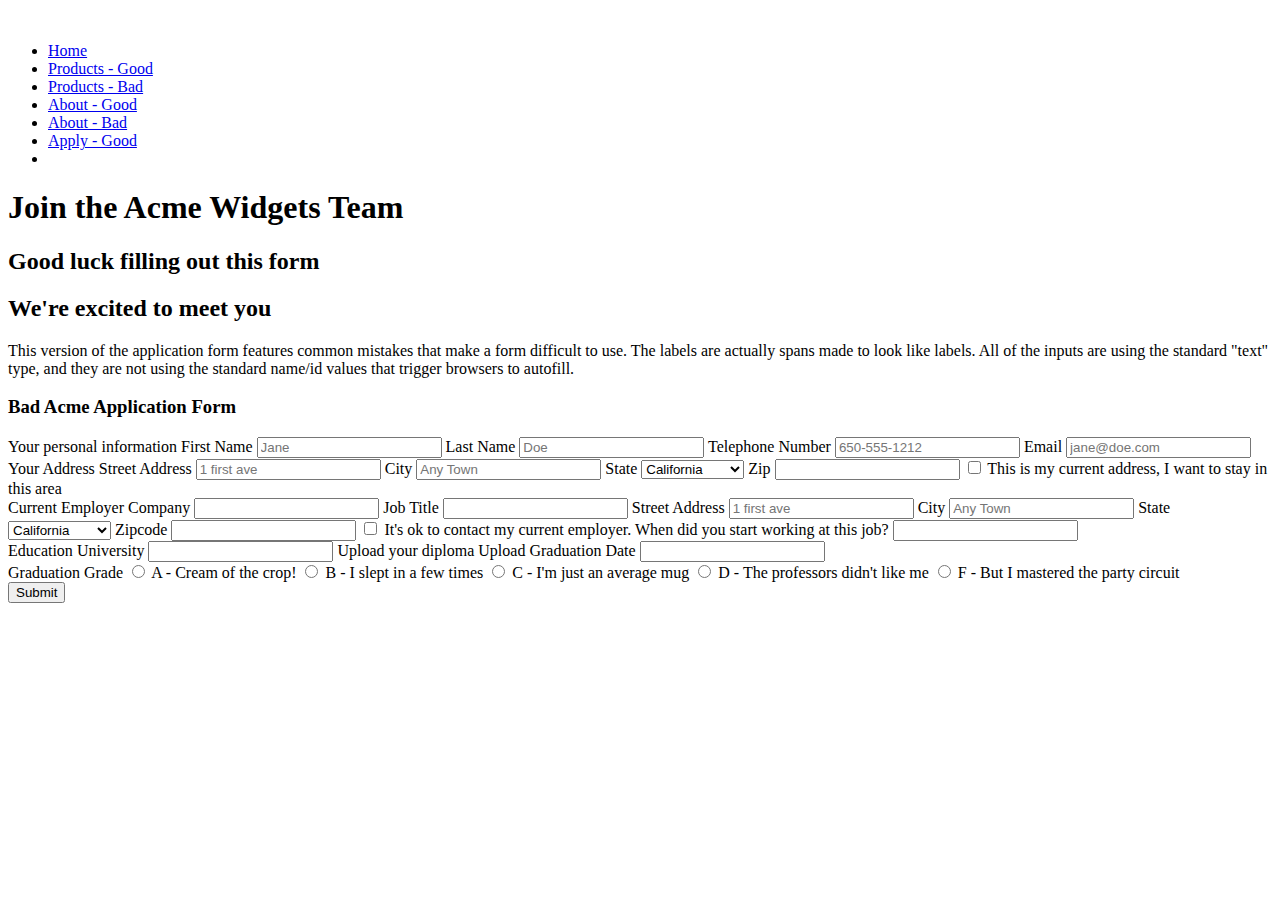
==== apply-bad.html @ 92555104 "Main changes is in content-bad.html and adding an image folder. And rest other html files changes ar" ====
<!doctype html>
<html lang="en">
<head>
    <meta charset="utf-8">
<meta name="viewport" content="width=device-width, initial-scale=1.0">
<meta name="description" content="A test web site for accessibility evaluations">

    <title>Apply to Acme - the bad version | Acme Widgets</title>
<link rel="stylesheet" href="css/pure.css">
<link href="https://rawgithub.com/tilomitra/csstypography/master/css/pure-typography.css" type="text/css" rel="stylesheet">

<style>
#menu .pure-menu-selected, #menu .pure-menu-heading {color:#fff;}
.visually-hidden {
position: absolute !important;
clip: rect(1px 1px 1px 1px); /* IE6, IE7 */
clip: rect(1px, 1px, 1px, 1px);
padding:0 !important;
border:0 !important;
height: 1px !important;
width: 1px !important;
overflow: hidden;
}
body:hover .visually-hidden a,
body:hover .visually-hidden input,
body:hover .visually-hidden button {
display: none !important;
}
</style>
    <!--[if lte IE 8]>
        <link rel="stylesheet" href="css/layouts/side-menu-old-ie.css">
    <![endif]-->
    <!--[if gt IE 8]><!-->
        <link rel="stylesheet" href="css/layouts/side-menu.css">
    <!--<![endif]-->

</head>
<body>

<div id="layout" class="pure-type">
    <!-- Menu toggle -->
    <a href="#menu" id="menuLink" class="menu-link">
        <!-- Hamburger icon -->
        <span></span>
        <i class="visually-hidden">Navigation</i>
    </a>

    <div id="menu">
        <div class="pure-menu">
            <a class="pure-menu-heading" href="index.html">Acme</a>

            <ul class="pure-menu-list" role="navigation">
                <li class="pure-menu-item"><a href="index.html" class="pure-menu-link">Home</a></li>
                <li class="pure-menu-item"><a href="data-good.html" class="pure-menu-link">Products - Good</a></li>
                <li class="pure-menu-item"><a href="data-bad.html" class="pure-menu-link">Products - Bad</a></li>
                <li class="pure-menu-item"><a href="content-good.html" class="pure-menu-link">About - Good</a></li>
                <li class="pure-menu-item"><a href="content-bad.html" class="pure-menu-link">About - Bad</a></li>
                <li class="pure-menu-item"><a href="apply.html" class="pure-menu-link" >Apply - Good</a></li>
                <li class="pure-menu-item"><a href="apply-bad.html" class="pure-menu-link pure-menu-selected">Apply - Bad</a></li>
            </ul>
        </div>
    </div>

    <main id="main">
        
         <header class="header">
            <h1>Join the Acme Widgets Team</h1>
            <h2>Good luck filling out this form</h2>
        </header>

        <div class="content">
            <h2 class="content-subhead">We're excited to meet you</h2>
            <p>
                This version of the application form features common mistakes that make a form difficult to use. The labels are actually spans made to look like labels. All of the inputs are using the standard "text" type, and they are not using the standard name/id values that trigger browsers to autofill.
            </p>

            <h3 class="content-subhead">Bad Acme Application Form</h3>
           <form action="thankyou.html" class="pure-form pure-form-stacked">
           <div class="pure-g">
           <div class="fieldset pure-u-1-2"><!-- div instead of fieldset -->
           <span class="legend">Your personal information</span><!-- span instead of legend -->
           <span class="label"  >First Name</span><!-- span instead of label -->
           <input type="text	" name="f" id="f"  placeholder="Jane"><!-- placeholder is not an adequate label -->
           
           <span class="label">Last Name</span>
           <input type="text	" name="l" id="l"  placeholder="Doe">
           
           
           <span class="label">Telephone Number</span>
           <input type="tel" name="t" id="t"  placeholder="650-555-1212">
           
           
           <span class="label">Email</span>
           <input type="email" name="e" id="e"  placeholder="jane@doe.com">
           </div>
           <div class="pure-u-1-2 fieldset">
           <span class="legend">Your Address</span>
           <span class="label"  >Street Address</span>
           <input type="text	" name="s" id="s"  placeholder="1 first ave">
           <span class="label"  >City</span>
           <input type="text" name="c" id="c" placeholder="Any Town">
           <span class="label" >State</span>
           <select id="st" name="st">
           <option>California</option>
           <option>Not California</option>
           </select>
           <span class="label">Zip</span>
           <input type="text" name="z" id="z">
           <span class="label pure-checkbox">
           <input type="checkbox" name="current" id="current">
           This is my current address, I want to stay in this area</span>
           
           </div>
           <div class="pure-u-1-2 fieldset">
           <span class="legend">Current Employer</span>
           <span class="label"  >Company</span>
           <input type="text" name="co" id="co">
           <span class="label"  >Job Title</span>
           <input type="text" id="jo" name="jo">
           <span class="label"  >Street Address</span>
           <input type="text	" name="estreet" id="estreet"  placeholder="1 first ave">
           <span class="label"  >City</span>
           <input type="text" name="ecity" id="ecity" placeholder="Any Town">
           <span class="label"  >State</span>
           <select id="estate" name="estate">
           <option>California</option>
           <option>Not California</option>
           </select>
           <span class="label" >Zipcode</span>
           <input type="text" name="ezip" id="ezip">
           <span class="label pure-checkbox">
           <input type="checkbox" name="contact" id="contact">
           It's ok to contact my current employer.
           </span>
           <span class="label" >When did you start working at this job?</span>
           <input type="text" id="start" name="start">
           </div>
           <div class="pure-u-1-2 fieldset">
           <span class="legend">Education</span>
           <span class="label"  >University</span>
           <input type="text" name="uni" id="uni">
           <span class="label"  for="diploma">Upload your diploma</span>
           <span class="pure-button" onClick="alert('nice diploma!');">Upload</span>
           <span class="label"  >Graduation Date</span>
           <input type="text" name="grad" id="grad">
           <div class="fieldset">
           <span class="legend">Graduation Grade</span>
           <span class="label pure-radio">
           <input type="radio" name="grade" value="a">
           A - Cream of the crop!</span>
           
           <span class="label pure-radio">
           <input type="radio" name="grade" value="b">
           B - I slept in a few times</span>
           
           
           <span class="label pure-radio">
           <input type="radio" name="grade" value="c">
           C - I'm just an average mug</span>
           
           <span class="label pure-radio">
           <input type="radio" name="grade" value="d">
           D - The professors didn't like me</span>
           
           <span class="label pure-radio">
           <input type="radio" name="grade" value="f">
           F - But I mastered the party circuit</span>
           </div>
           </div>
           </div>
           <button  type="submit" class="pure-button pure-button-primary">Submit</button>
           </form>
           </div>
           
    </main>
</div>

<script src="js/ui.js"></script>

</body>
</html>
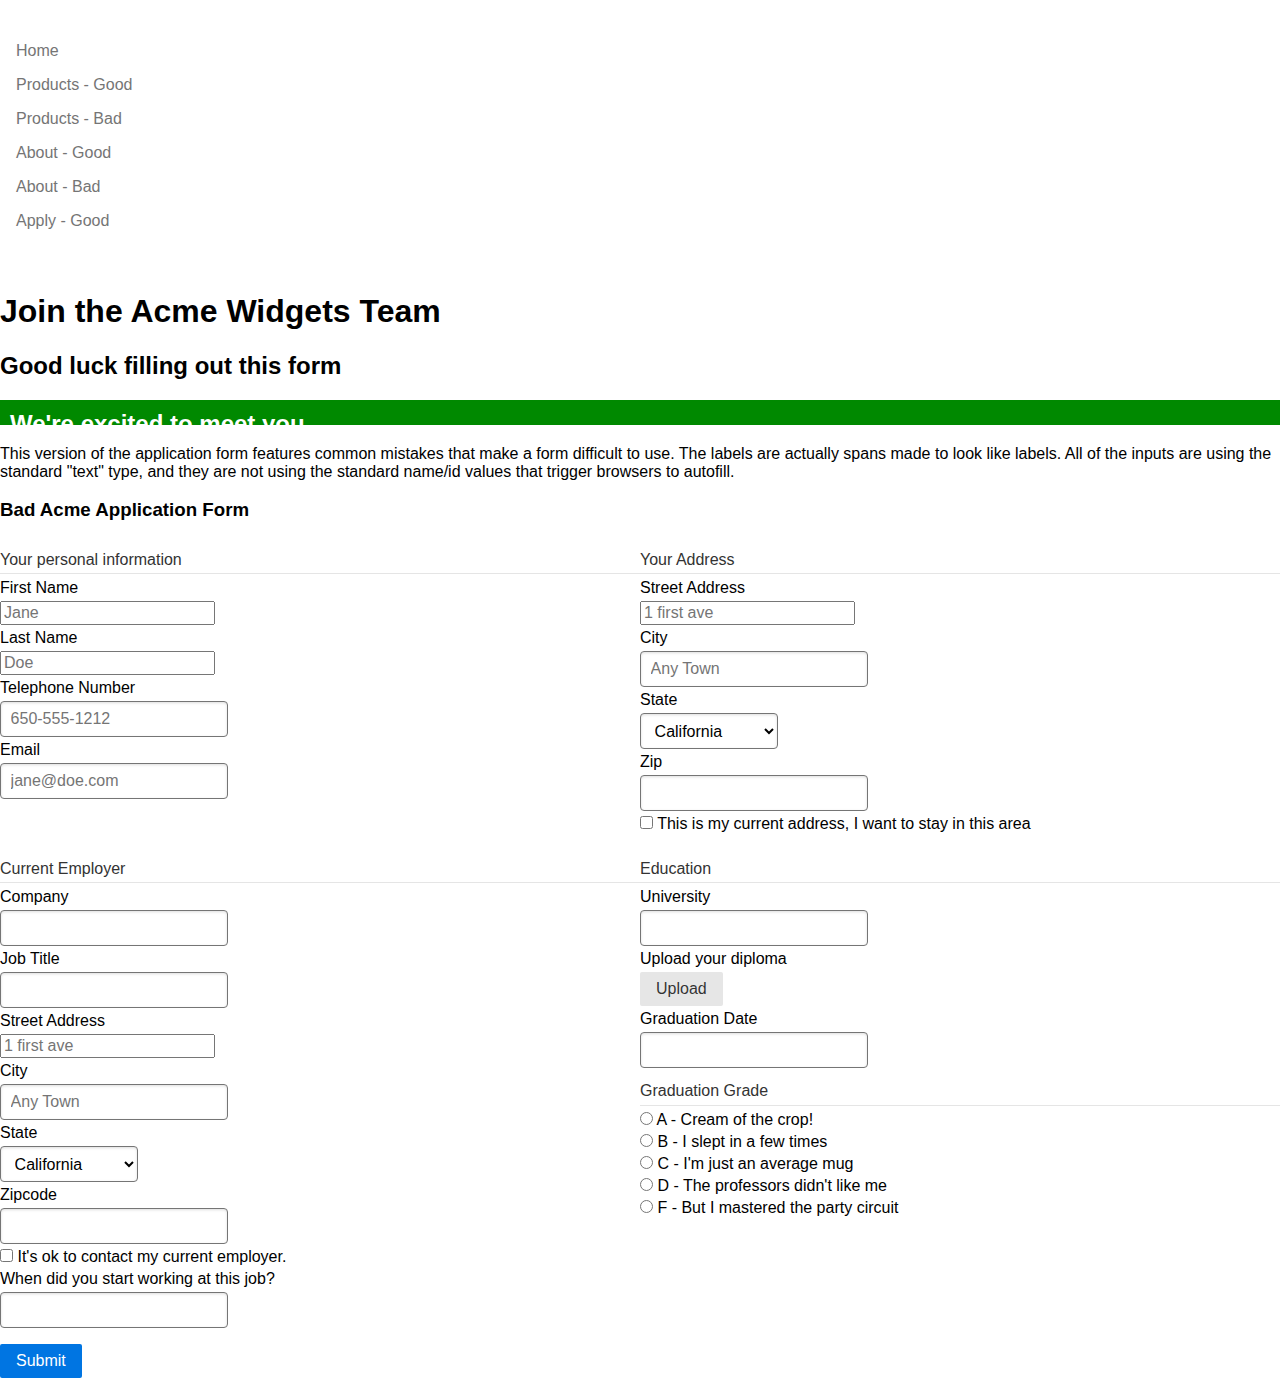
==== commit 4caea02c: "updated with new errors" ====
--- a/apply-bad.html
+++ b/apply-bad.html
@@ -7,6 +7,7 @@
 
     <title>Apply to Acme - the bad version | Acme Widgets</title>
 <link rel="stylesheet" href="css/pure.css">
+<link rel="stylesheet" href="css/goodbad.css">
 <link href="https://rawgithub.com/tilomitra/csstypography/master/css/pure-typography.css" type="text/css" rel="stylesheet">
 
 <style>
@@ -56,7 +57,7 @@
                 <li class="pure-menu-item"><a href="content-good.html" class="pure-menu-link">About - Good</a></li>
                 <li class="pure-menu-item"><a href="content-bad.html" class="pure-menu-link">About - Bad</a></li>
                 <li class="pure-menu-item"><a href="apply.html" class="pure-menu-link" >Apply - Good</a></li>
-                <li class="pure-menu-item"><a href="apply-bad.html" class="pure-menu-link pure-menu-selected">Apply - Bad</a></li>
+                <li class="pure-menu-item"><a href="apply-bad.html" class="pure-menu-link pure-menu-selected" aria-current="page">Apply - Bad</a></li>
             </ul>
         </div>
     </div>
@@ -69,7 +70,7 @@
         </header>
 
         <div class="content">
-            <h2 class="content-subhead">We're excited to meet you</h2>
+            <h2 class=" callout bad">We're excited to meet you</h2>
             <p>
                 This version of the application form features common mistakes that make a form difficult to use. The labels are actually spans made to look like labels. All of the inputs are using the standard "text" type, and they are not using the standard name/id values that trigger browsers to autofill.
             </p>
@@ -79,7 +80,7 @@
            <div class="pure-g">
            <div class="fieldset pure-u-1-2"><!-- div instead of fieldset -->
            <span class="legend">Your personal information</span><!-- span instead of legend -->
-           <span class="label"  >First Name</span><!-- span instead of label -->
+           <span class="label"  role="contact">First Name</span><!-- span instead of label -->
            <input type="text	" name="f" id="f"  placeholder="Jane"><!-- placeholder is not an adequate label -->
            
            <span class="label">Last Name</span>
@@ -112,7 +113,7 @@
            
            </div>
            <div class="pure-u-1-2 fieldset">
-           <span class="legend">Current Employer</span>
+           <span class="legend" aria-super="true">Current Employer</span>
            <span class="label"  >Company</span>
            <input type="text" name="co" id="co">
            <span class="label"  >Job Title</span>
@@ -129,7 +130,7 @@
            <span class="label" >Zipcode</span>
            <input type="text" name="ezip" id="ezip">
            <span class="label pure-checkbox">
-           <input type="checkbox" name="contact" id="contact">
+           <input type="checkbox" name="contact" id="contact" aria-selected="not yet">
            It's ok to contact my current employer.
            </span>
            <span class="label" >When did you start working at this job?</span>
--- a/css/pure.css
+++ b/css/pure.css
@@ -0,0 +1,772 @@
+@charset "UTF-8";
+
+/* some of these rules have classes that reflect semantic markup. This was added by Ted and is not part of Pure.css. This is to enable the bad versions of pages that don't use pseudo-semantic markup.  for instance span.label instead of a label*/
+/*!
+Pure v0.6.0
+Copyright 2014 Yahoo! Inc. All rights reserved.
+Licensed under the BSD License.
+https://github.com/yahoo/pure/blob/master/LICENSE.md
+*/
+/*!
+normalize.css v^3.0 | MIT License | git.io/normalize
+Copyright (c) Nicolas Gallagher and Jonathan Neal
+*/
+/*! normalize.css v3.0.2 | MIT License | git.io/normalize */html {
+	font-family: sans-serif;
+	-ms-text-size-adjust: 100%;
+	-webkit-text-size-adjust: 100%
+}
+body {
+	margin: 0
+}
+article, aside, details, figcaption, figure, footer, header, hgroup, main, menu, nav, section, summary {
+	display: block
+}
+audio, canvas, progress, video {
+	display: inline-block;
+	vertical-align: baseline
+}
+audio:not([controls]) {
+	display: none;
+	height: 0
+}
+[hidden], template {
+	display: none
+}
+a, .fakelink {
+	background-color: transparent;
+	color: #0077C5;
+	text-decoration: underline
+}
+a:active, a:hover, a:focus {
+	outline: 0;
+	text-decoration:none;
+	color:#21ABF6;
+}
+abbr[title] {
+	border-bottom: 1px dotted
+}
+b, strong {
+	font-weight: 700
+}
+dfn {
+	font-style: italic
+}
+h1, .h1 {
+	font-size: 2em;
+	margin: .67em 0
+}
+mark {
+	background: #ff0;
+	color: #000
+}
+small {
+	font-size: 80%
+}
+sub, sup {
+	font-size: 75%;
+	line-height: 0;
+	position: relative;
+	vertical-align: baseline
+}
+sup {
+	top: -.5em
+}
+sub {
+	bottom: -.25em
+}
+img {
+	border: 0
+}
+svg:not(:root) {
+	overflow: hidden
+}
+figure {
+	margin: 1em 40px
+}
+hr {
+	-moz-box-sizing: content-box;
+	box-sizing: content-box;
+	height: 0
+}
+pre {
+	overflow: auto
+}
+code, kbd, pre, samp {
+	font-family: monospace, monospace;
+	font-size: 1em
+}
+button, input, optgroup, select, textarea {
+	color: inherit;
+	font: inherit;
+	margin: 0
+}
+button {
+	overflow: visible
+}
+button, select {
+	text-transform: none
+}
+button, html input[type=button], input[type=reset], input[type=submit] {
+	-webkit-appearance: button;
+	cursor: pointer
+}
+button[disabled], html input[disabled] {
+	cursor: default
+}
+button::-moz-focus-inner, input::-moz-focus-inner {
+border:0;
+padding:0
+}
+input {
+	line-height: normal
+}
+input[type=checkbox], input[type=radio] {
+	box-sizing: border-box;
+	padding: 0
+}
+input[type=number]::-webkit-inner-spin-button, input[type=number]::-webkit-outer-spin-button {
+height:auto
+}
+input[type=search] {
+	-webkit-appearance: textfield;
+	-moz-box-sizing: content-box;
+	-webkit-box-sizing: content-box;
+	box-sizing: content-box
+}
+input[type=search]::-webkit-search-cancel-button, input[type=search]::-webkit-search-decoration {
+-webkit-appearance:none
+}
+fieldset, .fieldset {
+	border: 1px solid silver;
+	margin: 0 2px;
+	padding: .35em .625em .75em
+}
+legend, .legend {
+	border: 0;
+	padding: 0
+}
+textarea {
+	overflow: auto
+}
+optgroup {
+	font-weight: 700
+}
+table {
+	border-collapse: collapse;
+	border-spacing: 0
+}
+td, th {
+	padding: 0
+}
+.hidden, [hidden] {
+	display: none!important
+}
+.pure-img {
+	max-width: 100%;
+	height: auto;
+	display: block
+}
+.pure-g {
+	letter-spacing: -.31em;
+*letter-spacing:normal;
+*word-spacing:-.43em;
+	text-rendering: optimizespeed;
+	font-family: FreeSans, Arimo, "Droid Sans", Helvetica, Arial, sans-serif;
+	display: -webkit-flex;
+	-webkit-flex-flow: row wrap;
+	display: -ms-flexbox;
+	-ms-flex-flow: row wrap;
+	-ms-align-content: flex-start;
+	-webkit-align-content: flex-start;
+	align-content: flex-start
+}
+.opera-only :-o-prefocus, .pure-g {
+word-spacing:-.43em
+}
+.pure-u {
+	display: inline-block;
+*display:inline;
+	zoom: 1;
+	letter-spacing: normal;
+	word-spacing: normal;
+	vertical-align: top;
+	text-rendering: auto
+}
+.pure-g [class *="pure-u"] {
+	font-family: sans-serif
+}
+.pure-u-1, .pure-u-1-1, .pure-u-1-2, .pure-u-1-3, .pure-u-2-3, .pure-u-1-4, .pure-u-3-4, .pure-u-1-5, .pure-u-2-5, .pure-u-3-5, .pure-u-4-5, .pure-u-5-5, .pure-u-1-6, .pure-u-5-6, .pure-u-1-8, .pure-u-3-8, .pure-u-5-8, .pure-u-7-8, .pure-u-1-12, .pure-u-5-12, .pure-u-7-12, .pure-u-11-12, .pure-u-1-24, .pure-u-2-24, .pure-u-3-24, .pure-u-4-24, .pure-u-5-24, .pure-u-6-24, .pure-u-7-24, .pure-u-8-24, .pure-u-9-24, .pure-u-10-24, .pure-u-11-24, .pure-u-12-24, .pure-u-13-24, .pure-u-14-24, .pure-u-15-24, .pure-u-16-24, .pure-u-17-24, .pure-u-18-24, .pure-u-19-24, .pure-u-20-24, .pure-u-21-24, .pure-u-22-24, .pure-u-23-24, .pure-u-24-24 {
+	display: inline-block;
+*display:inline;
+	zoom: 1;
+	letter-spacing: normal;
+	word-spacing: normal;
+	vertical-align: top;
+	text-rendering: auto
+}
+.pure-u-1-24 {
+	width: 4.1667%;
+*width:4.1357%
+}
+.pure-u-1-12, .pure-u-2-24 {
+	width: 8.3333%;
+*width:8.3023%
+}
+.pure-u-1-8, .pure-u-3-24 {
+	width: 12.5%;
+*width:12.469%
+}
+.pure-u-1-6, .pure-u-4-24 {
+	width: 16.6667%;
+*width:16.6357%
+}
+.pure-u-1-5 {
+	width: 20%;
+*width:19.969%
+}
+.pure-u-5-24 {
+	width: 20.8333%;
+*width:20.8023%
+}
+.pure-u-1-4, .pure-u-6-24 {
+	width: 25%;
+*width:24.969%
+}
+.pure-u-7-24 {
+	width: 29.1667%;
+*width:29.1357%
+}
+.pure-u-1-3, .pure-u-8-24 {
+	width: 33.3333%;
+*width:33.3023%
+}
+.pure-u-3-8, .pure-u-9-24 {
+	width: 37.5%;
+*width:37.469%
+}
+.pure-u-2-5 {
+	width: 40%;
+*width:39.969%
+}
+.pure-u-5-12, .pure-u-10-24 {
+	width: 41.6667%;
+*width:41.6357%
+}
+.pure-u-11-24 {
+	width: 45.8333%;
+*width:45.8023%
+}
+.pure-u-1-2, .pure-u-12-24 {
+	width: 50%;
+*width:49.969%
+}
+.pure-u-13-24 {
+	width: 54.1667%;
+*width:54.1357%
+}
+.pure-u-7-12, .pure-u-14-24 {
+	width: 58.3333%;
+*width:58.3023%
+}
+.pure-u-3-5 {
+	width: 60%;
+*width:59.969%
+}
+.pure-u-5-8, .pure-u-15-24 {
+	width: 62.5%;
+*width:62.469%
+}
+.pure-u-2-3, .pure-u-16-24 {
+	width: 66.6667%;
+*width:66.6357%
+}
+.pure-u-17-24 {
+	width: 70.8333%;
+*width:70.8023%
+}
+.pure-u-3-4, .pure-u-18-24 {
+	width: 75%;
+*width:74.969%
+}
+.pure-u-19-24 {
+	width: 79.1667%;
+*width:79.1357%
+}
+.pure-u-4-5 {
+	width: 80%;
+*width:79.969%
+}
+.pure-u-5-6, .pure-u-20-24 {
+	width: 83.3333%;
+*width:83.3023%
+}
+.pure-u-7-8, .pure-u-21-24 {
+	width: 87.5%;
+*width:87.469%
+}
+.pure-u-11-12, .pure-u-22-24 {
+	width: 91.6667%;
+*width:91.6357%
+}
+.pure-u-23-24 {
+	width: 95.8333%;
+*width:95.8023%
+}
+.pure-u-1, .pure-u-1-1, .pure-u-5-5, .pure-u-24-24 {
+	width: 100%
+}
+.pure-button {
+	display: inline-block;
+	zoom: 1;
+	line-height: normal;
+	white-space: nowrap;
+	vertical-align: middle;
+	text-align: center;
+	cursor: pointer;
+	-webkit-user-drag: none;
+	-webkit-user-select: none;
+	-moz-user-select: none;
+	-ms-user-select: none;
+	user-select: none;
+	-webkit-box-sizing: border-box;
+	-moz-box-sizing: border-box;
+	box-sizing: border-box
+}
+.pure-button::-moz-focus-inner {
+padding:0;
+border:0
+}
+.pure-button {
+	font-family: inherit;
+	font-size: 100%;
+	padding: .5em 1em;
+	color: #444;
+	color: rgba(0,0,0,.8);
+	border: 1px solid #999;
+	border: 0 rgba(0,0,0,0);
+	background-color: #E6E6E6;
+	text-decoration: none;
+	border-radius: 2px
+}
+.pure-button-hover, .pure-button:hover, .pure-button:focus {
+filter:progid:DXImageTransform.Microsoft.gradient(startColorstr='#00000000', endColorstr='#1a000000', GradientType=0);
+	background-image: -webkit-gradient(linear, 0 0, 0 100%, from(transparent), color-stop(40%, rgba(0,0,0,.05)), to(rgba(0,0,0,.1)));
+	background-image: -webkit-linear-gradient(transparent, rgba(0,0,0,.05) 40%, rgba(0,0,0,.1));
+	background-image: -moz-linear-gradient(top, rgba(0,0,0,.05) 0, rgba(0,0,0,.1));
+	background-image: -o-linear-gradient(transparent, rgba(0,0,0,.05) 40%, rgba(0,0,0,.1));
+	background-image: linear-gradient(transparent, rgba(0,0,0,.05) 40%, rgba(0,0,0,.1))
+}
+.pure-button:focus {
+	outline: 0
+}
+.pure-button-active, .pure-button:active {
+	box-shadow: 0 0 0 1px rgba(0,0,0,.15) inset, 0 0 6px rgba(0,0,0,.2) inset;
+	border-color: #000\9
+}
+.pure-button[disabled], .pure-button-disabled, .pure-button-disabled:hover, .pure-button-disabled:focus, .pure-button-disabled:active {
+	border: 0;
+	background-image: none;
+filter:progid:DXImageTransform.Microsoft.gradient(enabled=false);
+	filter: alpha(opacity=40);
+	-khtml-opacity: .4;
+	-moz-opacity: .4;
+	opacity: .4;
+	cursor: not-allowed;
+	box-shadow: none
+}
+.pure-button-hidden {
+	display: none
+}
+.pure-button::-moz-focus-inner {
+padding:0;
+border:0
+}
+.pure-button-primary, .pure-button-selected, a.pure-button-primary, a.pure-button-selected {
+	background-color: #0075e2;
+	color: #fff
+}
+.pure-form input[type=text], .pure-form input[type=password], .pure-form input[type=email], .pure-form input[type=url], .pure-form input[type=date], .pure-form input[type=month], .pure-form input[type=time], .pure-form input[type=datetime], .pure-form input[type=datetime-local], .pure-form input[type=week], .pure-form input[type=number], .pure-form input[type=search], .pure-form input[type=tel], .pure-form input[type=color], .pure-form select, .pure-form textarea {
+	padding: .5em .6em;
+	display: inline-block;
+	border: 1px solid #757575;
+	box-shadow: inset 0 1px 3px #ddd;
+	border-radius: 4px;
+	vertical-align: middle;
+	-webkit-box-sizing: border-box;
+	-moz-box-sizing: border-box;
+	box-sizing: border-box
+}
+.pure-form input:not([type]) {
+	padding: .5em .6em;
+	display: inline-block;
+	border: 1px solid #757575;
+	box-shadow: inset 0 1px 3px #ddd;
+	border-radius: 4px;
+	-webkit-box-sizing: border-box;
+	-moz-box-sizing: border-box;
+	box-sizing: border-box
+}
+.pure-form input[type=color] {
+	padding: .2em .5em
+}
+.pure-form input[type=text]:focus, .pure-form input[type=password]:focus, .pure-form input[type=email]:focus, .pure-form input[type=url]:focus, .pure-form input[type=date]:focus, .pure-form input[type=month]:focus, .pure-form input[type=time]:focus, .pure-form input[type=datetime]:focus, .pure-form input[type=datetime-local]:focus, .pure-form input[type=week]:focus, .pure-form input[type=number]:focus, .pure-form input[type=search]:focus, .pure-form input[type=tel]:focus, .pure-form input[type=color]:focus, .pure-form select:focus, .pure-form textarea:focus {
+	outline: 0;
+	border-color: #129FEA
+}
+.pure-form input:not([type]):focus {
+	outline: 0;
+	border-color: #129FEA
+}
+.pure-form input[type=file]:focus, .pure-form input[type=radio]:focus, .pure-form input[type=checkbox]:focus {
+	outline: thin solid #129FEA;
+	outline: 1px auto #129FEA
+}
+.pure-form .pure-checkbox, .pure-form .pure-radio {
+	margin: .5em 0;
+	display: block
+}
+.pure-form input[type=text][disabled], .pure-form input[type=password][disabled], .pure-form input[type=email][disabled], .pure-form input[type=url][disabled], .pure-form input[type=date][disabled], .pure-form input[type=month][disabled], .pure-form input[type=time][disabled], .pure-form input[type=datetime][disabled], .pure-form input[type=datetime-local][disabled], .pure-form input[type=week][disabled], .pure-form input[type=number][disabled], .pure-form input[type=search][disabled], .pure-form input[type=tel][disabled], .pure-form input[type=color][disabled], .pure-form select[disabled], .pure-form textarea[disabled] {
+	cursor: not-allowed;
+	background-color: #eaeded;
+	color: #cad2d3
+}
+.pure-form input:not([type])[disabled] {
+	cursor: not-allowed;
+	background-color: #eaeded;
+	color: #cad2d3
+}
+.pure-form input[readonly], .pure-form select[readonly], .pure-form textarea[readonly] {
+	background-color: #eee;
+	color: #757575;
+	border-color: #757575
+}
+.pure-form input:focus:invalid, .pure-form textarea:focus:invalid, .pure-form select:focus:invalid {
+color:#b94a48;
+border-color:#e9322d
+}
+.pure-form input[type=file]:focus:invalid:focus, .pure-form input[type=radio]:focus:invalid:focus, .pure-form input[type=checkbox]:focus:invalid:focus {
+outline-color:#e9322d
+}
+.pure-form select {
+	height: 2.25em;
+	border: 1px solid #757575;
+	background-color: #fff
+}
+.pure-form select[multiple] {
+	height: auto
+}
+.pure-form label, .pure-form .label {
+	margin: .5em 0 .2em
+}
+.pure-form fieldset, .pure-form .fieldset {
+	margin: 0;
+	padding: .35em 0 .75em;
+	border: 0
+}
+.pure-form legend, .pure-form .legend {
+	display: block;
+	width: 100%;
+	padding: .3em 0;
+	margin-bottom: .3em;
+	color: #333;
+	border-bottom: 1px solid #e5e5e5
+}
+.pure-form-stacked input[type=text], .pure-form-stacked input[type=password], .pure-form-stacked input[type=email], .pure-form-stacked input[type=url], .pure-form-stacked input[type=date], .pure-form-stacked input[type=month], .pure-form-stacked input[type=time], .pure-form-stacked input[type=datetime], .pure-form-stacked input[type=datetime-local], .pure-form-stacked input[type=week], .pure-form-stacked input[type=number], .pure-form-stacked input[type=search], .pure-form-stacked input[type=tel], .pure-form-stacked input[type=color], .pure-form-stacked input[type=file], .pure-form-stacked select, .pure-form-stacked label,.pure-form-stacked .label, .pure-form-stacked textarea {
+	display: block;
+	margin: .25em 0
+}
+.pure-form-stacked input:not([type]) {
+	display: block;
+	margin: .25em 0
+}
+.pure-form-aligned input, .pure-form-aligned textarea, .pure-form-aligned select, .pure-form-aligned .pure-help-inline, .pure-form-message-inline {
+	display: inline-block;
+*display:inline;
+*zoom:1;
+	vertical-align: middle
+}
+.pure-form-aligned textarea {
+	vertical-align: top
+}
+.pure-form-aligned .pure-control-group {
+	margin-bottom: .5em
+}
+.pure-form-aligned .pure-control-group label, .pure-form-aligned .pure-control-group .label {
+	text-align: right;
+	display: inline-block;
+	vertical-align: middle;
+	width: 10em;
+	margin: 0 1em 0 0
+}
+.pure-form-aligned .pure-controls {
+	margin: 1.5em 0 0 11em
+}
+.pure-form input.pure-input-rounded, .pure-form .pure-input-rounded {
+	border-radius: 2em;
+	padding: .5em 1em
+}
+.pure-form .pure-group fieldset, .pure-form .pure-group .fieldset {
+	margin-bottom: 10px
+}
+.pure-form .pure-group input, .pure-form .pure-group textarea {
+	display: block;
+	padding: 10px;
+	margin: 0 0 -1px;
+	border-radius: 0;
+	position: relative;
+	top: -1px
+}
+.pure-form .pure-group input:focus, .pure-form .pure-group textarea:focus {
+	z-index: 3
+}
+.pure-form .pure-group input:first-child, .pure-form .pure-group textarea:first-child {
+	top: 1px;
+	border-radius: 4px 4px 0 0;
+	margin: 0
+}
+.pure-form .pure-group input:first-child:last-child, .pure-form .pure-group textarea:first-child:last-child {
+	top: 1px;
+	border-radius: 4px;
+	margin: 0
+}
+.pure-form .pure-group input:last-child, .pure-form .pure-group textarea:last-child {
+	top: -2px;
+	border-radius: 0 0 4px 4px;
+	margin: 0
+}
+.pure-form .pure-group button {
+	margin: .35em 0
+}
+.pure-form .pure-input-1 {
+	width: 100%
+}
+.pure-form .pure-input-2-3 {
+	width: 66%
+}
+.pure-form .pure-input-1-2 {
+	width: 50%
+}
+.pure-form .pure-input-1-3 {
+	width: 33%
+}
+.pure-form .pure-input-1-4 {
+	width: 25%
+}
+.pure-form .pure-help-inline, .pure-form-message-inline {
+	display: inline-block;
+	padding-left: .3em;
+	color: #666;
+	vertical-align: middle;
+	font-size: .875em
+}
+.pure-form-message {
+	display: block;
+	color: #666;
+	font-size: .875em
+}
+
+@media only screen and (max-width :480px) {
+.pure-form button[type=submit] {
+	margin: .7em 0 0
+}
+.pure-form input:not([type]), .pure-form input[type=text], .pure-form input[type=password], .pure-form input[type=email], .pure-form input[type=url], .pure-form input[type=date], .pure-form input[type=month], .pure-form input[type=time], .pure-form input[type=datetime], .pure-form input[type=datetime-local], .pure-form input[type=week], .pure-form input[type=number], .pure-form input[type=search], .pure-form input[type=tel], .pure-form input[type=color], .pure-form label, .pure-form .label {
+	margin-bottom: .3em;
+	display: block
+}
+.pure-group input:not([type]), .pure-group input[type=text], .pure-group input[type=password], .pure-group input[type=email], .pure-group input[type=url], .pure-group input[type=date], .pure-group input[type=month], .pure-group input[type=time], .pure-group input[type=datetime], .pure-group input[type=datetime-local], .pure-group input[type=week], .pure-group input[type=number], .pure-group input[type=search], .pure-group input[type=tel], .pure-group input[type=color] {
+	margin-bottom: 0
+}
+.pure-form-aligned .pure-control-group label, .pure-form-aligned .pure-control-group .label {
+	margin-bottom: .3em;
+	text-align: left;
+	display: block;
+	width: 100%
+}
+.pure-form-aligned .pure-controls {
+	margin: 1.5em 0 0
+}
+.pure-form .pure-help-inline, .pure-form-message-inline, .pure-form-message {
+	display: block;
+	font-size: .75em;
+	padding: .2em 0 .8em
+}
+}
+.pure-menu {
+	-webkit-box-sizing: border-box;
+	-moz-box-sizing: border-box;
+	box-sizing: border-box
+}
+.pure-menu-fixed {
+	position: fixed;
+	left: 0;
+	top: 0;
+	z-index: 3
+}
+.pure-menu-list, .pure-menu-item {
+	position: relative
+}
+.pure-menu-list {
+	list-style: none;
+	margin: 0;
+	padding: 0
+}
+.pure-menu-item {
+	padding: 0;
+	margin: 0;
+	height: auto;
+}
+.pure-menu-link, .pure-menu-heading {
+	display: block;
+	text-decoration: none;
+	white-space: nowrap
+}
+.pure-menu-horizontal {
+	width: 100%;
+	white-space: nowrap
+}
+.pure-menu-horizontal .pure-menu-list {
+	display: inline-block
+}
+.pure-menu-horizontal .pure-menu-item, .pure-menu-horizontal .pure-menu-heading, .pure-menu-horizontal .pure-menu-separator {
+	display: inline-block;
+*display:inline;
+	zoom: 1;
+	vertical-align: middle
+}
+.pure-menu-item .pure-menu-item {
+	display: block
+}
+.pure-menu-children {
+	display: none;
+	position: absolute;
+	left: 100%;
+	top: 0;
+	margin: 0;
+	padding: 0;
+	z-index: 3
+}
+.pure-menu-horizontal .pure-menu-children {
+	left: 0;
+	top: auto;
+	width: inherit
+}
+.pure-menu-allow-hover:hover>.pure-menu-children, .pure-menu-active>.pure-menu-children {
+	display: block;
+	position: absolute
+}
+.pure-menu-has-children>.pure-menu-link:after {
+	padding-left: .5em;
+	content: "\25B8";
+	font-size: small
+}
+.pure-menu-horizontal .pure-menu-has-children>.pure-menu-link:after {
+	content: "\25BE"
+}
+.pure-menu-scrollable {
+	overflow-y: scroll;
+	overflow-x: hidden
+}
+.pure-menu-scrollable .pure-menu-list {
+	display: block
+}
+.pure-menu-horizontal.pure-menu-scrollable .pure-menu-list {
+	display: inline-block
+}
+.pure-menu-horizontal.pure-menu-scrollable {
+	white-space: nowrap;
+	overflow-y: hidden;
+	overflow-x: auto;
+	-ms-overflow-style: none;
+	-webkit-overflow-scrolling: touch;
+	padding: .5em 0
+}
+.pure-menu-horizontal.pure-menu-scrollable::-webkit-scrollbar {
+display:none
+}
+.pure-menu-separator {
+	background-color: #757575;
+	height: 1px;
+	margin: .3em 0
+}
+.pure-menu-horizontal .pure-menu-separator {
+	width: 1px;
+	height: 1.3em;
+	margin: 0 .3em
+}
+.pure-menu-heading {
+	text-transform: uppercase;
+	color: #565d64
+}
+.pure-menu-link {
+	color: #757575
+}
+.pure-menu-children {
+	background-color: #fff
+}
+.pure-menu-link, .pure-menu-disabled, .pure-menu-heading {
+	padding: .5em 1em
+}
+.pure-menu-disabled {
+	opacity: .5
+}
+.pure-menu-disabled .pure-menu-link:hover {
+	background-color: transparent
+}
+.pure-menu-active>.pure-menu-link, .pure-menu-link:hover, .pure-menu-link:focus {
+	background-color: #eee
+}
+.pure-menu-selected .pure-menu-link, .pure-menu-selected .pure-menu-link:visited {
+	color: #000
+}
+.pure-table {
+	border-collapse: collapse;
+	border-spacing: 0;
+	empty-cells: show;
+	border: 1px solid #cbcbcb
+}
+.pure-table caption {
+	color: #000;
+	font: italic 85%/1 arial, sans-serif;
+	padding: 1em 0;
+	text-align: center
+}
+.pure-table td, .pure-table th {
+	border-left: 1px solid #cbcbcb;
+	border-width: 0 0 0 1px;
+	font-size: inherit;
+	margin: 0;
+	overflow: visible;
+	padding: .5em 1em
+}
+.pure-table td:first-child, .pure-table th:first-child {
+	border-left-width: 0
+}
+.pure-table thead {
+	background-color: #e0e0e0;
+	color: #000;
+	text-align: left;
+	vertical-align: bottom
+}
+.pure-table td {
+	background-color: transparent
+}
+.pure-table-odd td {
+	background-color: #f2f2f2
+}
+.pure-table-striped tr:nth-child(2n-1) td {
+	background-color: #f2f2f2
+}
+.pure-table-bordered td {
+	border-bottom: 1px solid #cbcbcb
+}
+.pure-table-bordered tbody>tr:last-child>td {
+	border-bottom-width: 0
+}
+.pure-table-horizontal td, .pure-table-horizontal th {
+	border-width: 0 0 1px;
+	border-bottom: 1px solid #cbcbcb
+}
+.pure-table-horizontal tbody>tr:last-child>td {
+	border-bottom-width: 0
+}
--- a/css/goodbad.css
+++ b/css/goodbad.css
@@ -0,0 +1,28 @@
+/* CSS Document */
+
+
+/*Grey text that has adequate contrast 4.5:1*/
+.grey {color:#757575;}
+
+/*Grey test that doesn't have adequate contrast 4:48:1. This is not dramatic enough to notice, but automated testing should find it.*/
+.grey.bad {color:#777;}
+
+
+/* Module that contains white text against a dark background. This will be used to test container resizing.*/
+
+.callout {
+	background:#008900;
+	color:#fff;
+	display:block;
+	padding:10px 10px; 
+
+	}
+/*using min-height should allow the container to grow with the text*/
+	
+.callout.good {
+	min-height:5px;
+	}
+/* Using a set height does not allow the container to grow and the white text could stretch onto the white background. */	
+.callout.bad {
+	height:5px;
+	}		
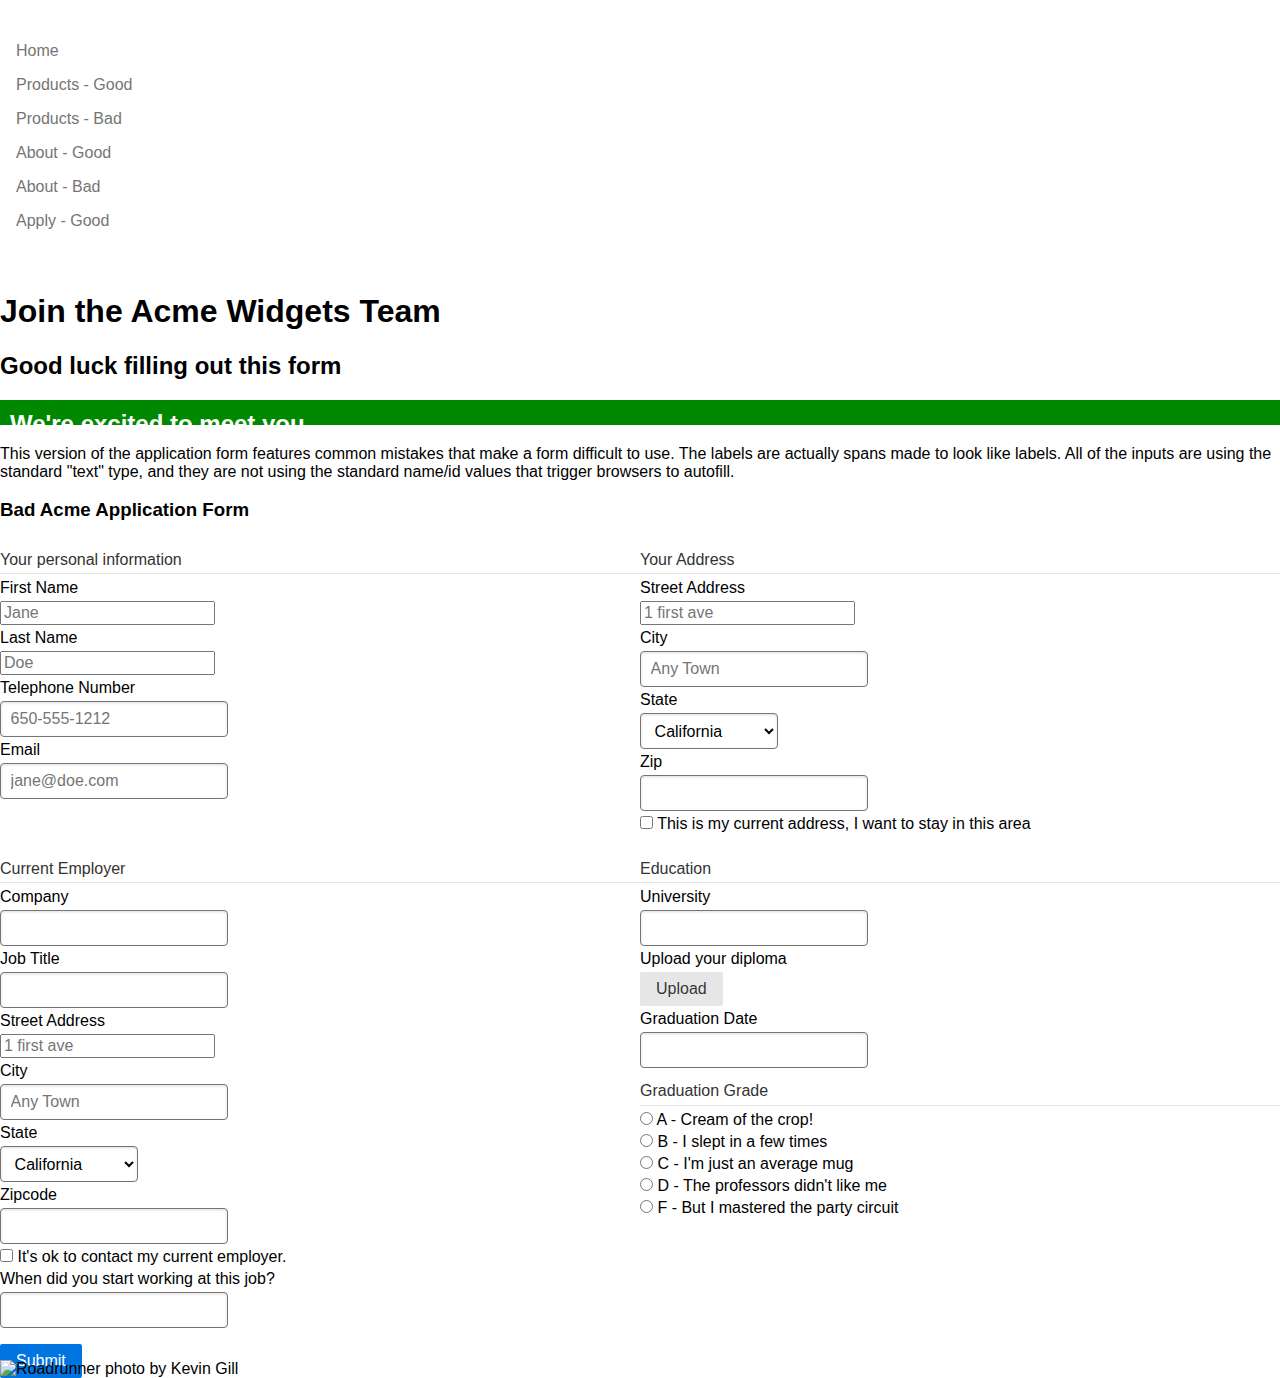
==== commit de3cebb6: "Focus not obscured" ====
--- a/apply-bad.html
+++ b/apply-bad.html
@@ -2,7 +2,7 @@
 <html lang="en">
 <head>
     <meta charset="utf-8">
-<meta name="viewport" content="width=device-width, initial-scale=1.0">
+<meta name="viewport" content="width=device-width, initial-scale=1.0, user-scalable=no">
 <meta name="description" content="A test web site for accessibility evaluations">
 
     <title>Apply to Acme - the bad version | Acme Widgets</title>
@@ -40,17 +40,17 @@
 
 <div id="layout" class="pure-type">
     <!-- Menu toggle -->
-    <a href="#menu" id="menuLink" class="menu-link">
+    <a href="#menu" id="menuLink" class="menu-link" aria-owns="mainNav">
         <!-- Hamburger icon -->
         <span></span>
-        <i class="visually-hidden">Navigation</i>
+        <i class="visually-hidden">Hamburger Menu button</i>
     </a>
 
     <div id="menu">
         <div class="pure-menu">
             <a class="pure-menu-heading" href="index.html">Acme</a>
 
-            <ul class="pure-menu-list" role="navigation">
+            <ul id="mainNav" class="pure-menu-list" role="navigation">
                 <li class="pure-menu-item"><a href="index.html" class="pure-menu-link">Home</a></li>
                 <li class="pure-menu-item"><a href="data-good.html" class="pure-menu-link">Products - Good</a></li>
                 <li class="pure-menu-item"><a href="data-bad.html" class="pure-menu-link">Products - Bad</a></li>
@@ -76,7 +76,7 @@
             </p>
 
             <h3 class="content-subhead">Bad Acme Application Form</h3>
-           <form action="thankyou.html" class="pure-form pure-form-stacked">
+           <form action="thankyou.html" class="pure-form pure-form-stacked" style="position:relative"><!-- position relative for the roadrunner image -->
            <div class="pure-g">
            <div class="fieldset pure-u-1-2"><!-- div instead of fieldset -->
            <span class="legend">Your personal information</span><!-- span instead of legend -->
@@ -170,6 +170,8 @@
            </div>
            </div>
            <button  type="submit" class="pure-button pure-button-primary">Submit</button>
+           <img src="https://live.staticflickr.com/65535/49975010882_ebfb2e50ae_s.jpg" alt="Roadrunner photo by Kevin Gill" style="position:absolute; bottom:0; left:0; z-index:5">
+           <!-- this image will overlap the submit button. It will fail WCAG 2.2 AAA focus not obscured but pass WCAG 2.2 AA requirement of not completely obscured -->
            </form>
            </div>
            
